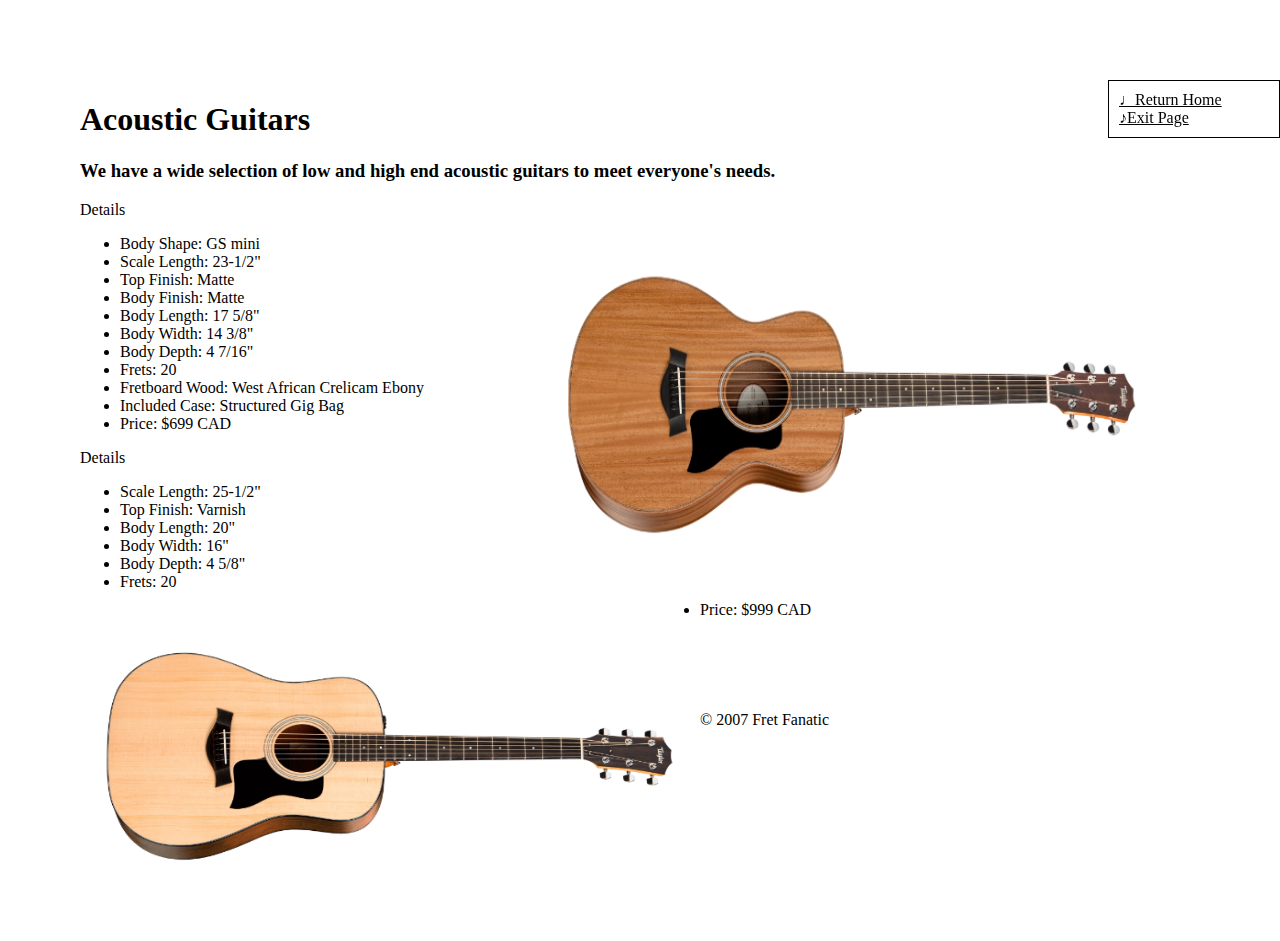
==== acousticGuitars.html @ e919dd7d "Added acoustic guitar page, images, and additions/modifications to main.css, and small modifications" ====
<!DOCTYPE html>
<html lang="en">
<head>
    <meta charset="UTF-8">
    <meta http-equiv="X-UA-Compatible" content="IE=edge">
    <meta name="viewport" content="width=device-width, initial-scale=1.0">
    <title>Fret Fanatic</title>
    <link rel="stylesheet" href="styles/main.css">
    <link rel="shortcut icon" href="images/icon.ico">
</head>

<body>
    <main>
        <aside><a href="titlePage.html">&#9833Return Home</a>
               <br>
                <a href="exitPage.html">&#9834Exit Page</a></aside>
        <h1 id="A">Acoustic Guitars</h1>

        <h3>We have a wide selection of low and high end acoustic guitars to meet everyone's needs.</h3>
        <img class='float_right' src="images/acousticGuitar1.png" alt="image of guitar">
        <p>Details</p>
        <ul>
            <li>Body Shape: GS mini</li>
            <li>Scale Length: 23-1/2"</li>
            <li>Top Finish: Matte</li>
            <li>Body Finish: Matte</li>
            <li>Body Length: 17 5/8"</li>
            <li>Body Width: 14 3/8"</li>
            <li>Body Depth: 4 7/16"</li>
            <li>Frets: 20</li>
            <li>Fretboard Wood: West African Crelicam Ebony</li>
            <li>Included Case: Structured Gig Bag</li>
            <li>Price: $699 CAD</li>
        </ul>
        <img src="images/acousticGuitar2.png" alt="image of guitar">
        <p>Details</p>
        <ul>
            <li>Scale Length: 25-1/2"</li>
            <li>Top Finish: Varnish</li>
            <li>Body Length: 20"</li>
            <li>Body Width: 16"</li>
            <li>Body Depth: 4 5/8"</li>
            <li>Frets: 20</li>
            <li>Price: $999 CAD</li>
        </ul>
    </main>
    <footer>
        <p>&copy; 2007 Fret Fanatic</p>
    </footer>
</body>
</html>
---- styles/main.css ----
html {

}

body {
    margin: 20px 20px 20px 20px;
    
    padding: 20px 20px 20px 20px;
}

main {
    margin: 20px 20px 20px 20px;

    padding: 20px 20px 20px 20px;
}

footer {
    margin: 20px 20px 20px 20px;

    padding: 20px 20px 20px 20px;
}

img {
    width: 600px;
    height: 300px;
    float: left;
    padding: 10px;
    padding-bottom: 30px;

}

.float_right {
    float: right;
    padding: 50px;
    width: 600px;
    height: 300px;
}

#company_information {
    font-size: 140%;
}

#clear {
    clear: both;
}

aside {
    width: 150px;
    padding: 10px;
    position: fixed;
    right: 0;
    border: 1px solid black;
}

a {
    color: black;
}
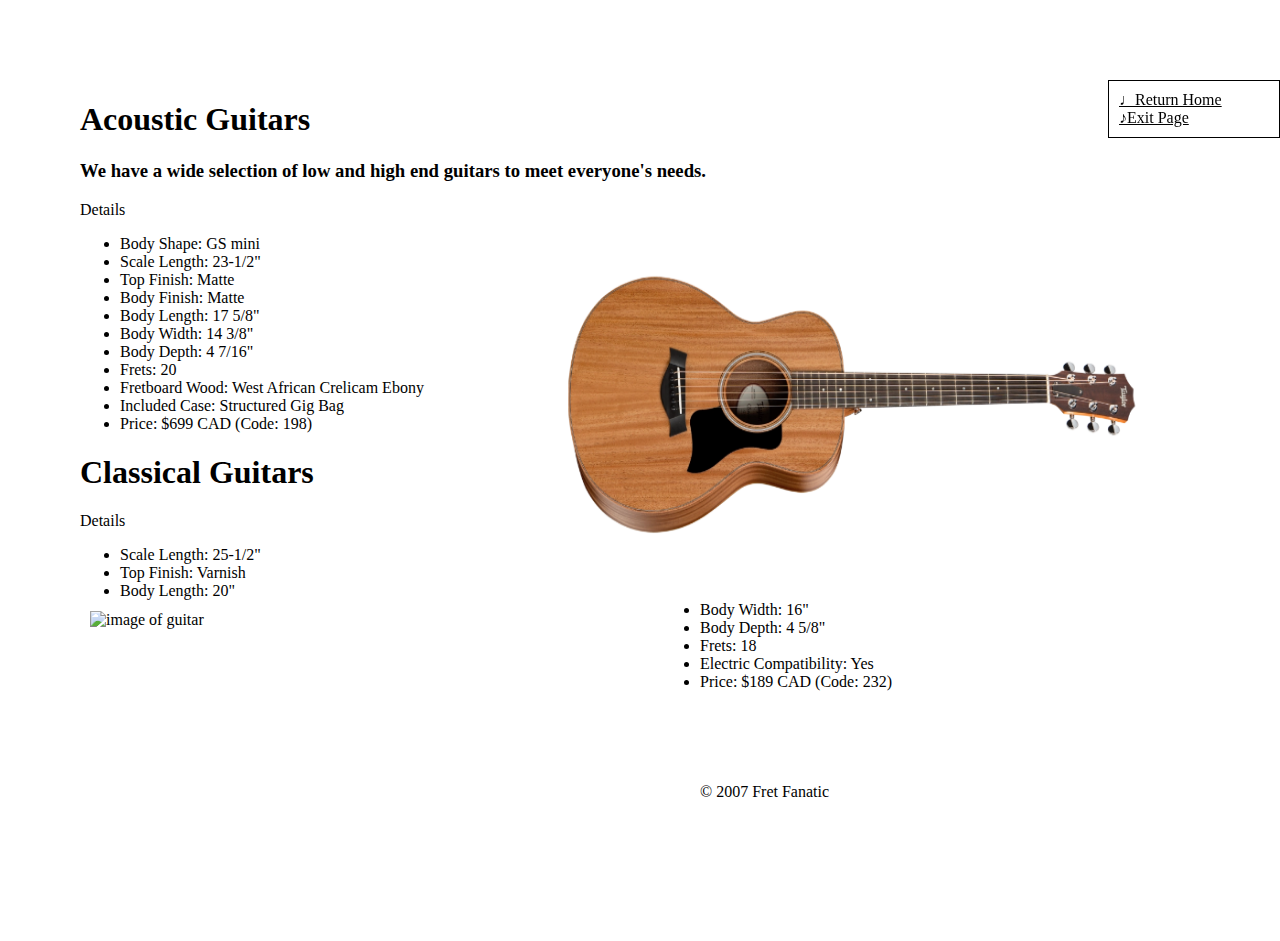
==== commit 00190414: "Final Project Files" ====
--- a/acousticGuitars.html
+++ b/acousticGuitars.html
@@ -16,7 +16,7 @@
                 <a href="exitPage.html">&#9834Exit Page</a></aside>
         <h1 id="A">Acoustic Guitars</h1>
 
-        <h3>We have a wide selection of low and high end acoustic guitars to meet everyone's needs.</h3>
+        <h3>We have a wide selection of low and high end guitars to meet everyone's needs.</h3>
         <img class='float_right' src="images/acousticGuitar1.png" alt="image of guitar">
         <p>Details</p>
         <ul>
@@ -30,9 +30,10 @@
             <li>Frets: 20</li>
             <li>Fretboard Wood: West African Crelicam Ebony</li>
             <li>Included Case: Structured Gig Bag</li>
-            <li>Price: $699 CAD</li>
+            <li>Price: $699 CAD (Code: 198)</li>
         </ul>
-        <img src="images/acousticGuitar2.png" alt="image of guitar">
+        <h1 id="C">Classical Guitars</h1>
+        <img src="images/classicalGuitar.png" alt="image of guitar">
         <p>Details</p>
         <ul>
             <li>Scale Length: 25-1/2"</li>
@@ -40,8 +41,10 @@
             <li>Body Length: 20"</li>
             <li>Body Width: 16"</li>
             <li>Body Depth: 4 5/8"</li>
-            <li>Frets: 20</li>
-            <li>Price: $999 CAD</li>
+            <li>Frets: 18</li>
+            <li>Electric Compatibility: Yes</li>
+            <li>Price: $189 CAD (Code: 232)</li>
+            
         </ul>
     </main>
     <footer>
--- a/styles/main.css
+++ b/styles/main.css
@@ -18,6 +18,7 @@
     margin: 20px 20px 20px 20px;
 
     padding: 20px 20px 20px 20px;
+    text-align: left;
 }
 
 img {
@@ -54,4 +55,17 @@
 
 a {
     color: black;
+}
+
+.purchase_and_shipping_information {
+    column-count: 2;
+    column-rule: 2px solid black;
+}
+
+h2 {
+    text-align: center;
+}
+
+#signature {
+    font-family: Brush Script MT;
 }